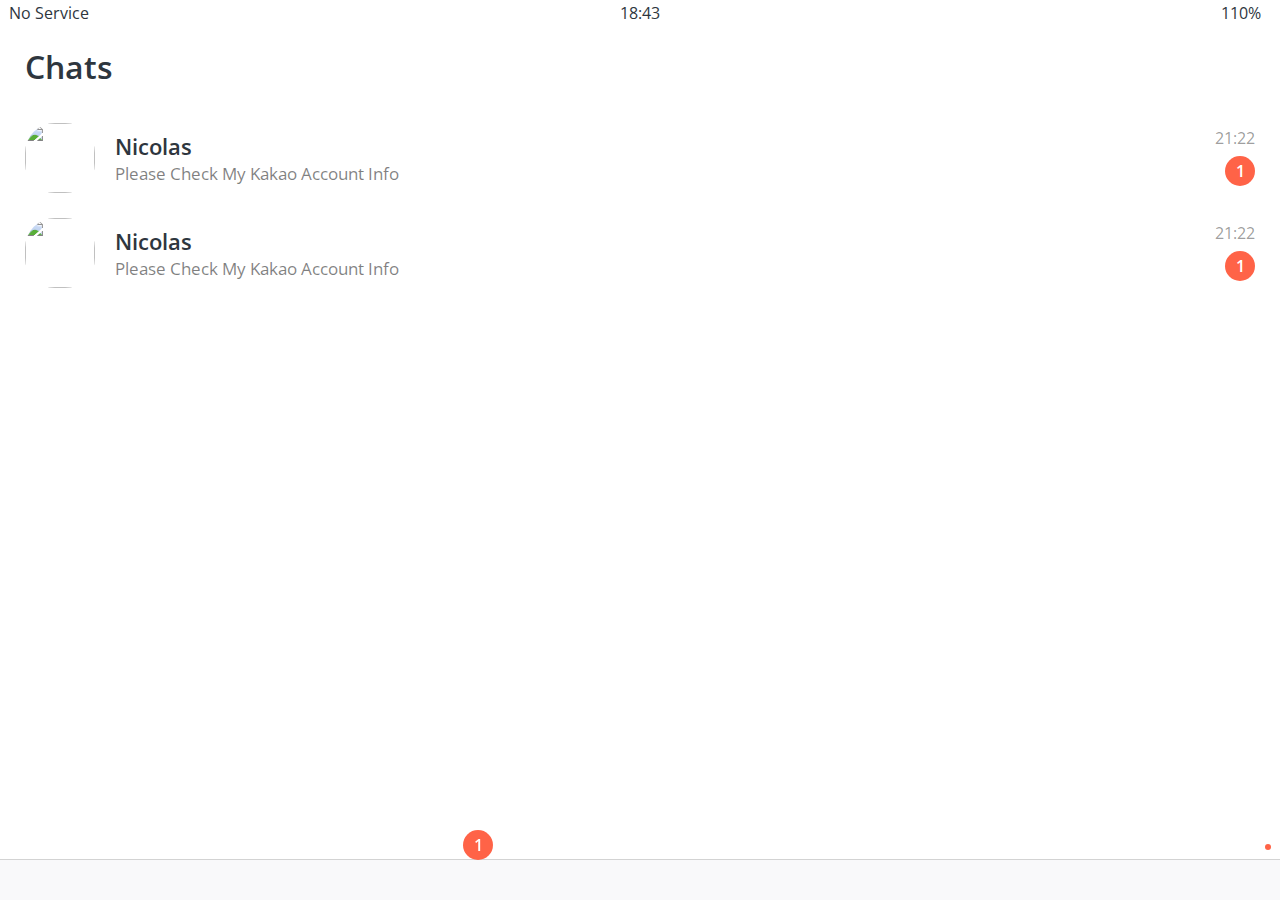
==== chats.html @ 7f712298 "Complete Chats, find, more" ====
<!DOCTYPE html>
<html lang="en">
  <head>
    <meta charset="UTF-8" />
    <meta name="viewport" content="width=device-width, initial-scale=1.0" />
    <title>Chats - Kokoa Clone</title>
    <link rel="stylesheet" href="css/styles.css" />
  </head>
  <body>
    <div class="status-bar">
      <div class="status-bar__column">
        <span>No Service</span>
        <i class="fas fa-wifi"></i>
      </div>
      <div class="status-bar__column">
        <span>18:43</span>
      </div>
      <div class="status-bar__column">
        <span>110%</span>
        <i class="fas fa-battery-full fa-lg"></i>
        <i class="fas fa-bolt"></i>
      </div>
    </div>
    <header class="screen-header">
      <h1 class="screen-header__title">Chats</h1>
      <div class="screen-header__icons">
        <span><i class="fas fa-search fa-lg"></i></span>
        <span><i class="far fa-comment-dots fa-lg"></i></span>
        <span><i class="fas fa-music fa-lg"></i></span>
        <span><i class="fas fa-cog fa-lg"></i></span>
      </div>
    </header>

    <main class="main-screen">
      <div class="user-component">
        <div class="user-component__column">
          <img
            src="https://avatars.githubusercontent.com/u/3612017"
            class="user-component__avatar user-component__avatar"
          />
          <div class="user-component__text">
            <h4 class="user-component__title">Nicolas</h4>
            <h6 class="user-component__subtitle">
              Please Check My Kakao Account Info
            </h6>
          </div>
        </div>
        <div class="user-component__column">
          <span class="user-component__time">21:22</span>
          <div class="badge">1</div>
        </div>
      </div>
      <div class="user-component">
        <div class="user-component__column">
          <img
            src="https://avatars.githubusercontent.com/u/3612017"
            class="user-component__avatar user-component__avatar"
          />
          <div class="user-component__text">
            <h4 class="user-component__title">Nicolas</h4>
            <h6 class="user-component__subtitle">
              Please Check My Kakao Account Info
            </h6>
          </div>
        </div>
        <div class="user-component__column">
          <span class="user-component__time">21:22</span>
          <div class="badge">1</div>
        </div>
      </div>
    </main>

    <nav class="nav">
      <ul class="nav__list">
        <li class="nav__btn">
          <a class="nav__link" href="friends.html">
            <i class="far fa-user fa-2x"></i>
          </a>
        </li>
        <li class="nav__btn">
          <a class="nav__link" href="chats.html">
            <span class="badge nav__notification">1</span>
            <i class="fas fa-comment fa-2x"></i>
          </a>
        </li>
        <li class="nav__btn">
          <a class="nav__link" href="find.html">
            <i class="fas fa-search fa-2x"></i>
          </a>
        </li>
        <li class="nav__btn">
          <a class="nav__link" href="more.html">
            <div class="nav__dot"></div>
            <i class="fas fa-ellipsis-h fa-2x"></i>
          </a>
        </li>
      </ul>
    </nav>
    <script
      defer
      src="https://use.fontawesome.com/releases/v5.15.2/js/all.js"
      integrity="sha384-vuFJ2JiSdUpXLKGK+tDteQZBqNlMwAjhZ3TvPaDfN9QmbPb7Q8qUpbSNapQev3YF"
      crossorigin="anonymous"
    ></script>
  </body>
</html>
---- css/styles.css ----
@import url("https://fonts.googleapis.com/css2?family=Open+Sans:wght@400;600&display=swap");

@import "reset.css";
@import "variables.css";

/* Components */
@import "components/status-bar.css";
@import "components/nav-bar.css";
@import "components/screen-header.css";
@import "components/user-component.css";
@import "components/badge.css";
@import "components/icon-row.css";

/* Screens */
@import "screens/login.css";
@import "screens/friends.css";
@import "screens/find.css";
@import "screens/more.css";

body {
  color: #2e363e;
  font-family: "Open Sans", sans-serif;
}

.main-screen {
  padding: 0px var(--horizontal-space);
}
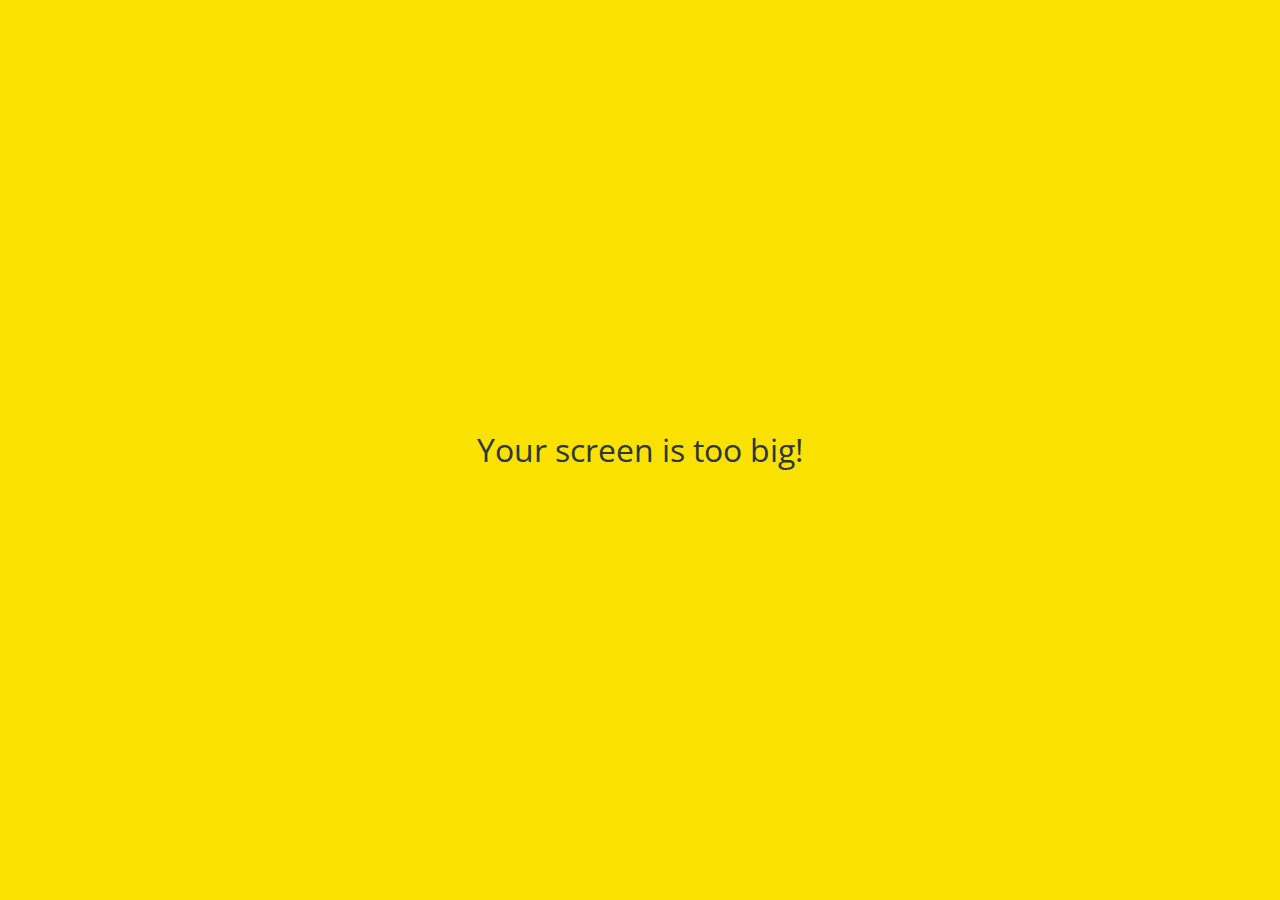
==== commit e6a046d6: "Complete chat, message input and animation" ====
--- a/chats.html
+++ b/chats.html
@@ -27,29 +27,35 @@
         <span><i class="fas fa-search fa-lg"></i></span>
         <span><i class="far fa-comment-dots fa-lg"></i></span>
         <span><i class="fas fa-music fa-lg"></i></span>
-        <span><i class="fas fa-cog fa-lg"></i></span>
+        <span>
+          <a href="settings.html">
+            <i class="fas fa-cog fa-lg"></i>
+          </a>
+        </span>
       </div>
     </header>
 
     <main class="main-screen">
-      <div class="user-component">
-        <div class="user-component__column">
-          <img
-            src="https://avatars.githubusercontent.com/u/3612017"
-            class="user-component__avatar user-component__avatar"
-          />
-          <div class="user-component__text">
-            <h4 class="user-component__title">Nicolas</h4>
-            <h6 class="user-component__subtitle">
-              Please Check My Kakao Account Info
-            </h6>
+      <a href="chat.html">
+        <div class="user-component">
+          <div class="user-component__column">
+            <img
+              src="https://avatars.githubusercontent.com/u/3612017"
+              class="user-component__avatar user-component__avatar"
+            />
+            <div class="user-component__text">
+              <h4 class="user-component__title">Nicolas</h4>
+              <h6 class="user-component__subtitle">
+                Please Check My Kakao Account Info
+              </h6>
+            </div>
+          </div>
+          <div class="user-component__column">
+            <span class="user-component__time">21:22</span>
+            <div class="badge">1</div>
           </div>
         </div>
-        <div class="user-component__column">
-          <span class="user-component__time">21:22</span>
-          <div class="badge">1</div>
-        </div>
-      </div>
+      </a>
       <div class="user-component">
         <div class="user-component__column">
           <img
@@ -96,6 +102,9 @@
         </li>
       </ul>
     </nav>
+    <div id="no-mobile">
+      <span>Your screen is too big!</span>
+    </div>
     <script
       defer
       src="https://use.fontawesome.com/releases/v5.15.2/js/all.js"
--- a/css/styles.css
+++ b/css/styles.css
@@ -7,15 +7,19 @@
 @import "components/status-bar.css";
 @import "components/nav-bar.css";
 @import "components/screen-header.css";
+@import "components/alt-screen-header.css";
 @import "components/user-component.css";
 @import "components/badge.css";
 @import "components/icon-row.css";
+@import "components/no-mobile.css";
 
 /* Screens */
 @import "screens/login.css";
 @import "screens/friends.css";
 @import "screens/find.css";
 @import "screens/more.css";
+@import "screens/settings.css";
+@import "screens/chat.css";
 
 body {
   color: #2e363e;
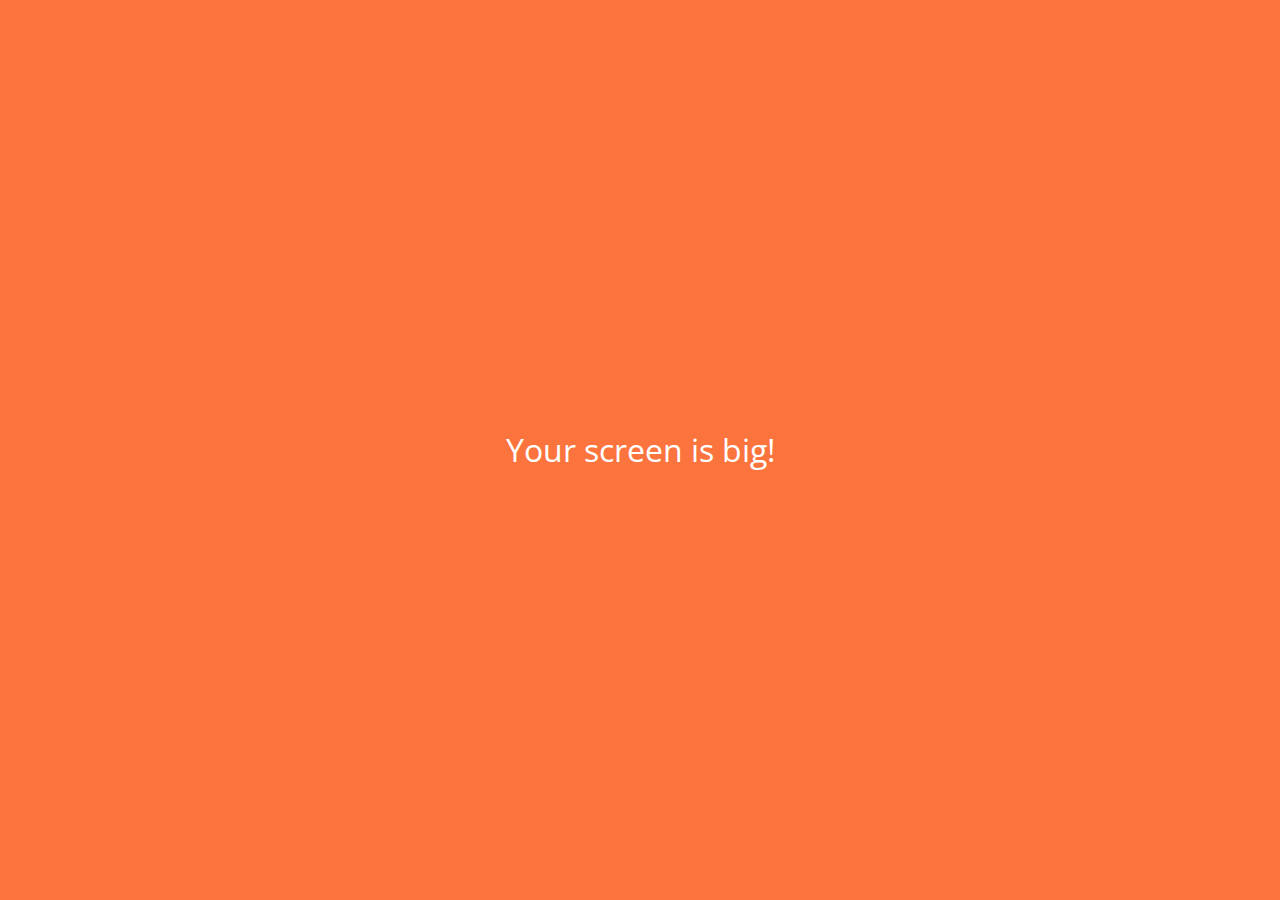
==== commit acea0fa2: "Complete Challenge" ====
--- a/chats.html
+++ b/chats.html
@@ -36,7 +36,7 @@
     </header>
 
     <main class="main-screen">
-      <a href="chat.html">
+      <a href="chat-nico.html">
         <div class="user-component">
           <div class="user-component__column">
             <img
@@ -56,24 +56,26 @@
           </div>
         </div>
       </a>
-      <div class="user-component">
-        <div class="user-component__column">
-          <img
-            src="https://avatars.githubusercontent.com/u/3612017"
-            class="user-component__avatar user-component__avatar"
-          />
-          <div class="user-component__text">
-            <h4 class="user-component__title">Nicolas</h4>
-            <h6 class="user-component__subtitle">
-              Please Check My Kakao Account Info
-            </h6>
+      <a href="chat-musk.html">
+        <div class="user-component">
+          <div class="user-component__column">
+            <img
+              src="https://www.cityam.com/wp-content/uploads/2021/01/Elon-Musk-Awarded-With-Axel-Springer-Award-In-Berlin-1229892421-960x668.jpg"
+              class="user-component__avatar user-component__avatar"
+            />
+            <div class="user-component__text">
+              <h4 class="user-component__title">Elon Musk</h4>
+              <h6 class="user-component__subtitle">
+                Please Check My Kakao Account Info
+              </h6>
+            </div>
+          </div>
+          <div class="user-component__column">
+            <span class="user-component__time">21:22</span>
+            <div class="badge">3</div>
           </div>
         </div>
-        <div class="user-component__column">
-          <span class="user-component__time">21:22</span>
-          <div class="badge">1</div>
-        </div>
-      </div>
+      </a>
     </main>
 
     <nav class="nav">
@@ -85,7 +87,7 @@
         </li>
         <li class="nav__btn">
           <a class="nav__link" href="chats.html">
-            <span class="badge nav__notification">1</span>
+            <span class="badge nav__notification">4</span>
             <i class="fas fa-comment fa-2x"></i>
           </a>
         </li>
@@ -103,7 +105,7 @@
       </ul>
     </nav>
     <div id="no-mobile">
-      <span>Your screen is too big!</span>
+      <span>Your screen is big!</span>
     </div>
     <script
       defer
--- a/css/styles.css
+++ b/css/styles.css
@@ -22,7 +22,8 @@
 @import "screens/chat.css";
 
 body {
-  color: #2e363e;
+  color: white;
+  background-color: #383e56;
   font-family: "Open Sans", sans-serif;
 }
 
